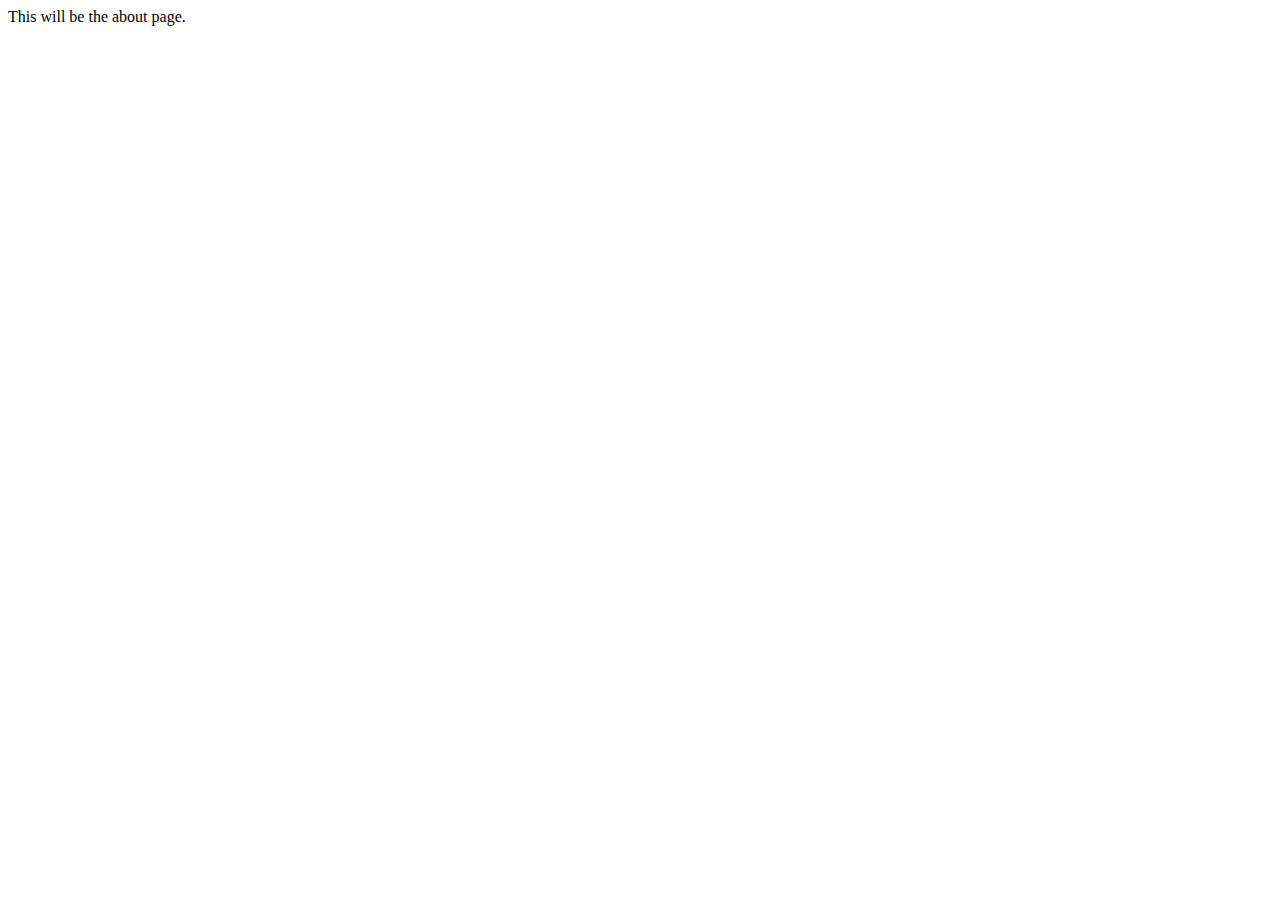
==== about.html @ 7556e49a "Arranged the menu buttons. Changed the quote. Moved the bottom border below the buttons. Added About" ====
<!DOCTYPE html>
<html lang="en">
<head>
    <meta charset="UTF-8">
    <meta http-equiv="X-UA-Compatible" content="IE=edge">
    <meta name="viewport" content="width=device-width, initial-scale=1.0">
    <title>About</title>
</head>
<body>
    This will be the about page.
</body>
</html>
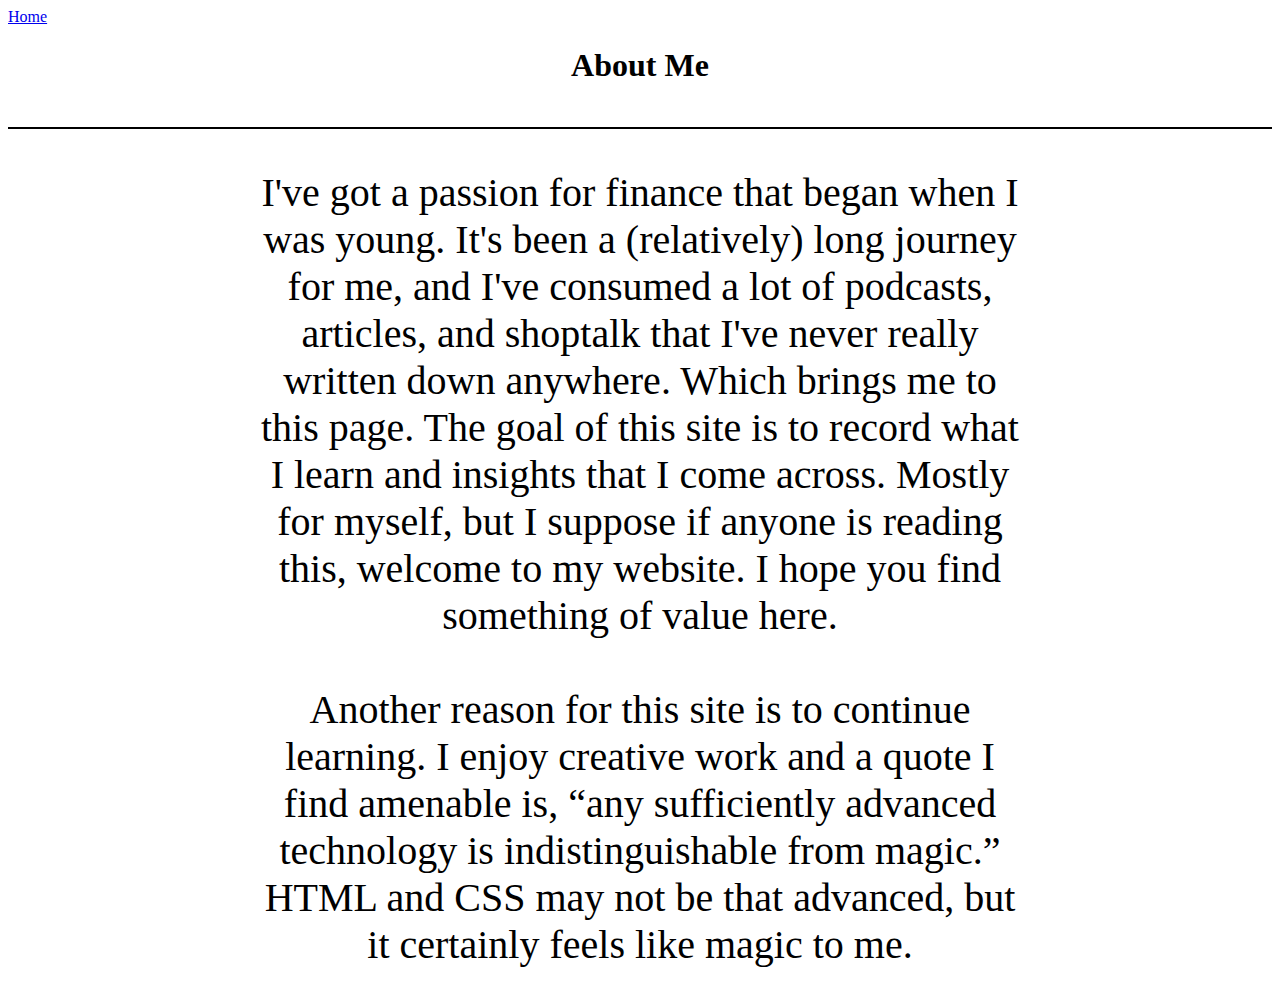
==== commit c62033f6: "Added link back to homepage. Added some style to About page. Added paragraph about myself and purpos" ====
--- a/about.html
+++ b/about.html
@@ -5,8 +5,22 @@
     <meta http-equiv="X-UA-Compatible" content="IE=edge">
     <meta name="viewport" content="width=device-width, initial-scale=1.0">
     <title>About</title>
+    <div style="menu"><a href="/index.html">Home</a></div>
+    <link rel="stylesheet" type="text/css" href="about.css">
 </head>
 <body>
-    This will be the about page.
+    <h1 class="page-title">About Me</h1>
+    <p class="body-paragraph">I've got a passion for finance that began when 
+        I was young. It's been a (relatively) long journey for me, and I've 
+        consumed a lot of podcasts, articles, and shoptalk that I've never 
+        really written down anywhere. Which brings me to this page. The goal 
+        of this site is to record what I learn and insights that I come 
+        across. Mostly for myself, but I suppose if anyone is reading this, 
+        welcome to my website. I hope you find something of value here. </br></br>
+        Another reason for this site is to continue learning. I enjoy 
+        creative work and a quote I find amenable is, “any sufficiently 
+        advanced technology is indistinguishable from magic.” HTML and CSS 
+        may not be that advanced, but it certainly feels like magic to me. </br>
+    </p>
 </body>
 </html>--- a/about.css
+++ b/about.css
@@ -0,0 +1,18 @@
+.page-title {
+    width: 100%;
+    text-align: center;
+    border-bottom: 2px solid black;
+    height: 80px;
+}
+.body-paragraph {
+    display: block;
+    margin-left: auto;
+    margin-right: auto;
+    font-size: 40px;
+    text-align: center;
+    width: 60%;
+}
+menu a {
+    color: black;
+    text-decoration: none;
+}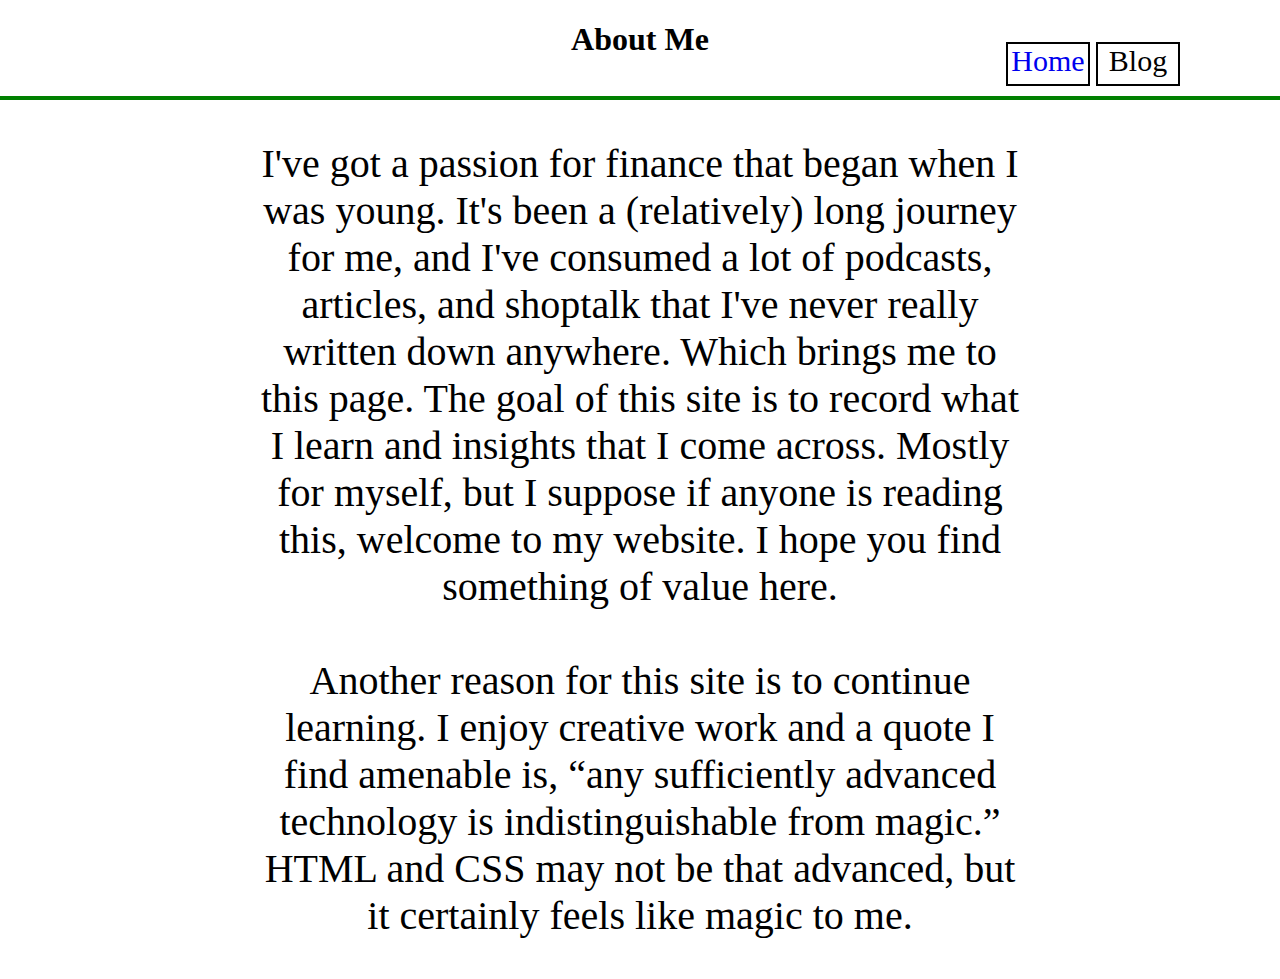
==== commit e7964646: "Updated CSS on About page. Added Home and Blog buttons and linked back to the homepage." ====
--- a/about.html
+++ b/about.html
@@ -5,11 +5,18 @@
     <meta http-equiv="X-UA-Compatible" content="IE=edge">
     <meta name="viewport" content="width=device-width, initial-scale=1.0">
     <title>About</title>
-    <div style="menu"><a href="/index.html">Home</a></div>
     <link rel="stylesheet" type="text/css" href="about.css">
 </head>
 <body>
-    <h1 class="page-title">About Me</h1>
+    <div class="main-container">
+        <div class="header">
+          <h1>About Me</h1>
+          <div class="header-menu">
+            <div class="home"><a href="index.html">Home</a></div>
+            <div class="blog">Blog</div>
+        </div>
+    </div>
+    </div>
     <p class="body-paragraph">I've got a passion for finance that began when 
         I was young. It's been a (relatively) long journey for me, and I've 
         consumed a lot of podcasts, articles, and shoptalk that I've never 
--- a/about.css
+++ b/about.css
@@ -1,3 +1,7 @@
+body {
+    height: 100%;
+    margin: 0;
+}
 .page-title {
     width: 100%;
     text-align: center;
@@ -12,7 +16,41 @@
     text-align: center;
     width: 60%;
 }
-menu a {
-    color: black;
+.home {
+    font-size: 30px;
+    font-family: 'Times New Roman', Times, serif;
+    text-align: center;
+    height: 40px;
+    width: 80px;
+    border: 2px solid black;
+    position: absolute; right: 190px; bottom: 10px;
+}
+.blog {
+    font-size: 30px;
+    font-family: 'Times New Roman', Times, serif;
+    text-align: center;
+    vertical-align: middle;
+    height: 40px;
+    width: 80px;
+    border: 2px solid black;
+    position: absolute; right: 100px; bottom: 10px;
+}
+.main-container {
+    width: 100%;
+    height: 100%;
+    display: flex;
+    flex-direction: column;
+    position:relative; left: 0px;
+    border-bottom: 3pt solid green;
+}
+.header {
+    width: auto;
+    padding: 0px 100px;
+    height: 6rem;
+}
+h1 {
+    text-align: center;
+}
+.home a {
     text-decoration: none;
 }